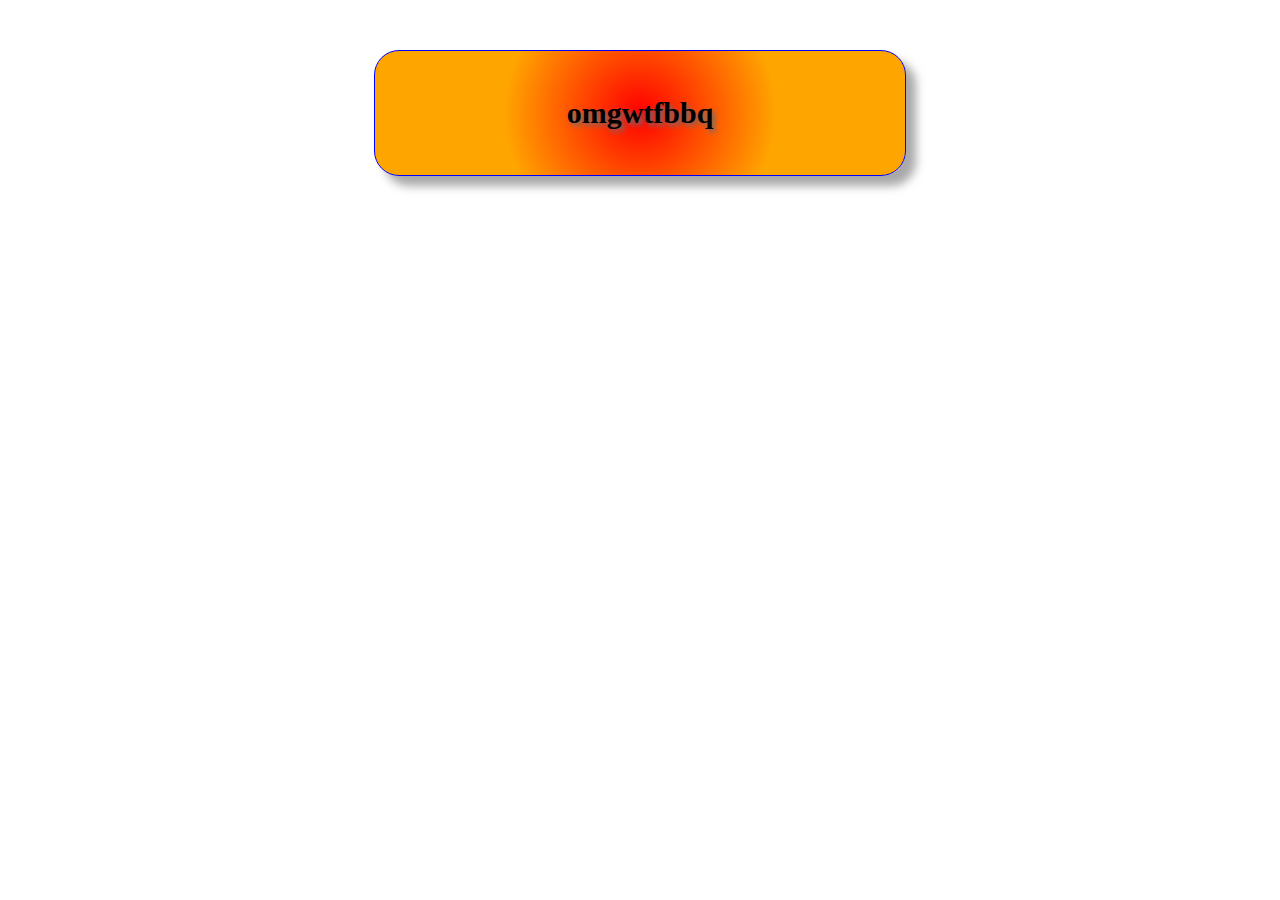
==== shadow.html @ 72e831fc "shadow, gradient and alpha" ====
<!doctype html>
<html lang="en">
<head>
  <meta charset="utf-8" />
  <link rel="stylesheet" href="shadow.css" />
</head>
<body>
  <div id="box">
    <p id="text">omgwtfbbq</p>
  </div>
</body>
</html>
---- shadow.css ----
body{
  text-align: center;
}
#box{
  display: block;
  width: 500px;
  margin: 50px auto;
  padding: 15px;
  text-align: center;
  border: 1px solid blue;
  background: -webkit-radial-gradient(center,circle,red 0%, orange 50%);
  -webkit-border-radius: 25px;
  -webkit-box-shadow: rgba(110,110,110,.6) 10px 10px 10px;
}
#text{
  font: bold 30px Century Gothic;
  text-shadow: rgb(110,110,110) 3px 3px 5px;
}
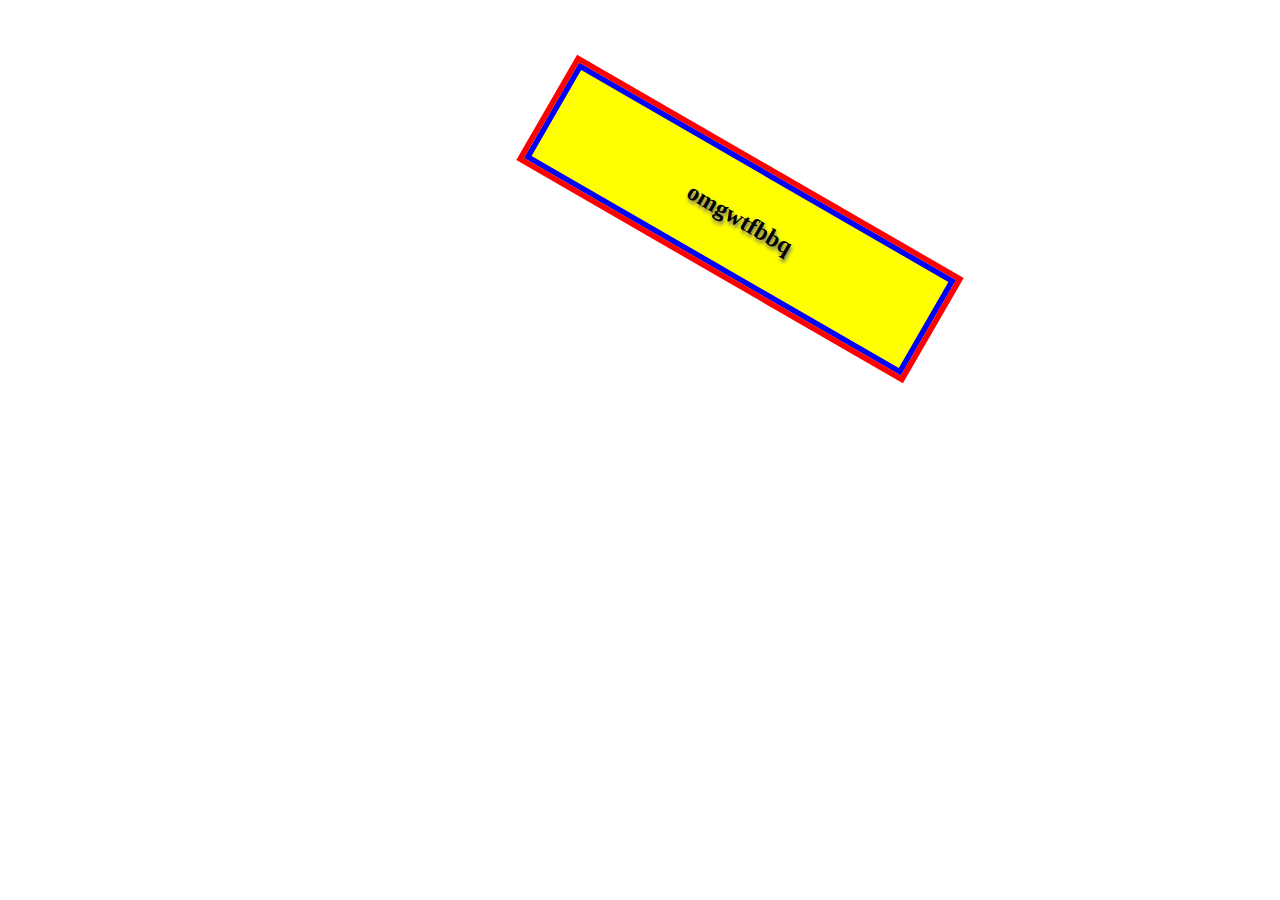
==== commit b4cc0492: "transform, outline, translate, rotate, scale, skew" ====
--- a/shadow.html
+++ b/shadow.html
@@ -2,7 +2,7 @@
 <html lang="en">
 <head>
   <meta charset="utf-8" />
-  <link rel="stylesheet" href="shadow.css" />
+  <link rel="stylesheet" href="crazytransformation.css" />
 </head>
 <body>
   <div id="box">
--- a/crazytransformation.css
+++ b/crazytransformation.css
@@ -0,0 +1,18 @@
+body{
+  text-align: center;
+}
+#box{
+  display: block;
+  width: 500px;
+  margin: 50px auto;
+  padding: 15px;
+  text-align: center;
+  border: 7px solid blue;
+  background: yellow;
+  outline: 7px solid red; /*the thing around your border*/
+  -webkit-transform: translate(100px,100px) rotate(30deg) scale(.8); /*shrink or grow: scale, rotate, skew, translate (move it)*/
+}
+#text{
+  font: bold 30px Century Gothic;
+  text-shadow: rgb(110,110,110) 3px 3px 5px;
+}
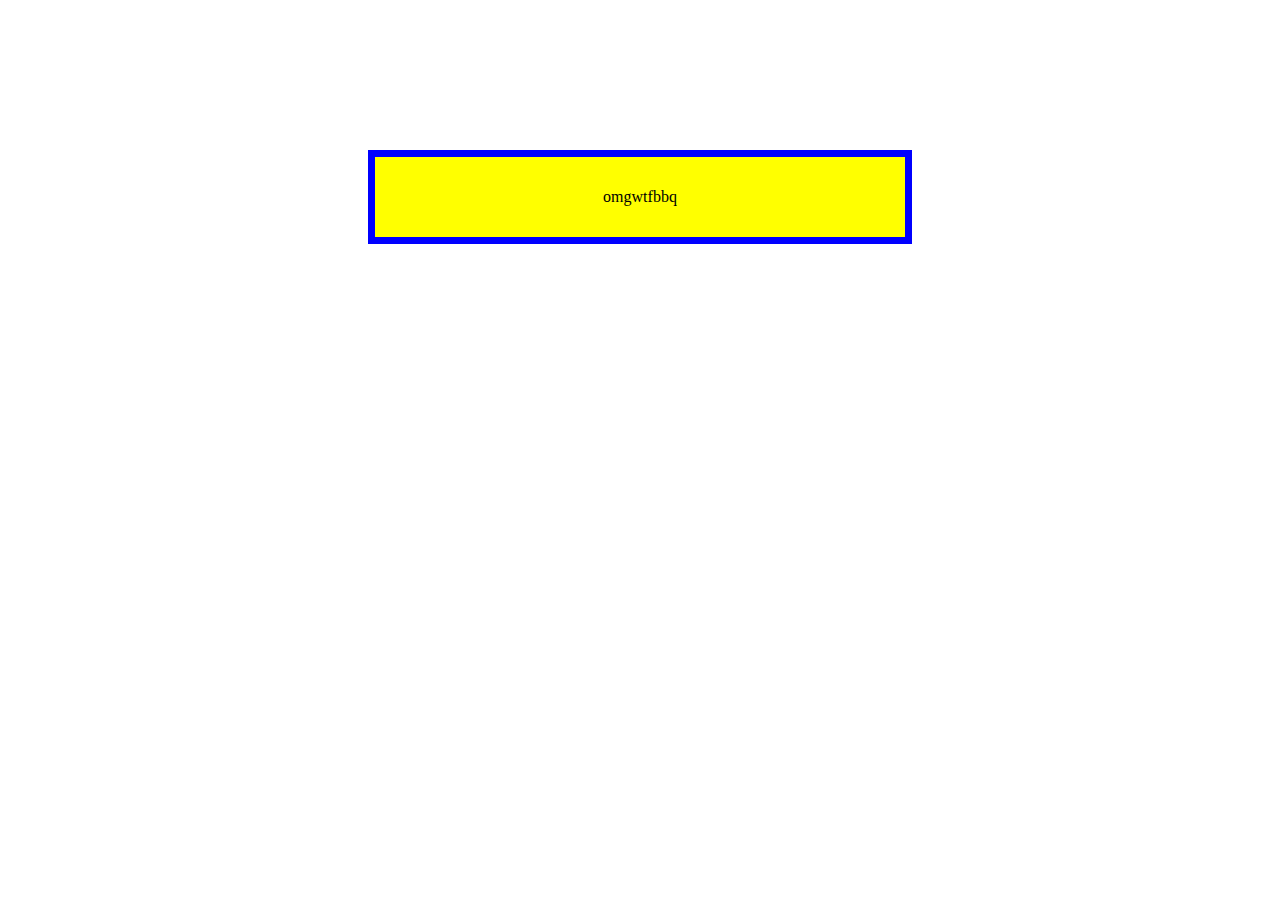
==== commit c1515e15: "(animation.css shadow.html) hover, transition(!)awesome" ====
--- a/shadow.html
+++ b/shadow.html
@@ -2,7 +2,7 @@
 <html lang="en">
 <head>
   <meta charset="utf-8" />
-  <link rel="stylesheet" href="crazytransformation.css" />
+  <link rel="stylesheet" href="animation.css" />
 </head>
 <body>
   <div id="box">
--- a/animation.css
+++ b/animation.css
@@ -0,0 +1,16 @@
+body{
+  text-align: center;
+}
+#box{
+  display: block;
+  width: 500px;
+  margin: 150px auto;
+  padding: 15px;
+  text-align: center;
+  border: 7px solid blue;
+  background: yellow;
+  -webkit-transition: -webkit-transform 2s;
+}
+#box:hover{
+  -webkit-transform: rotate(45deg);
+}
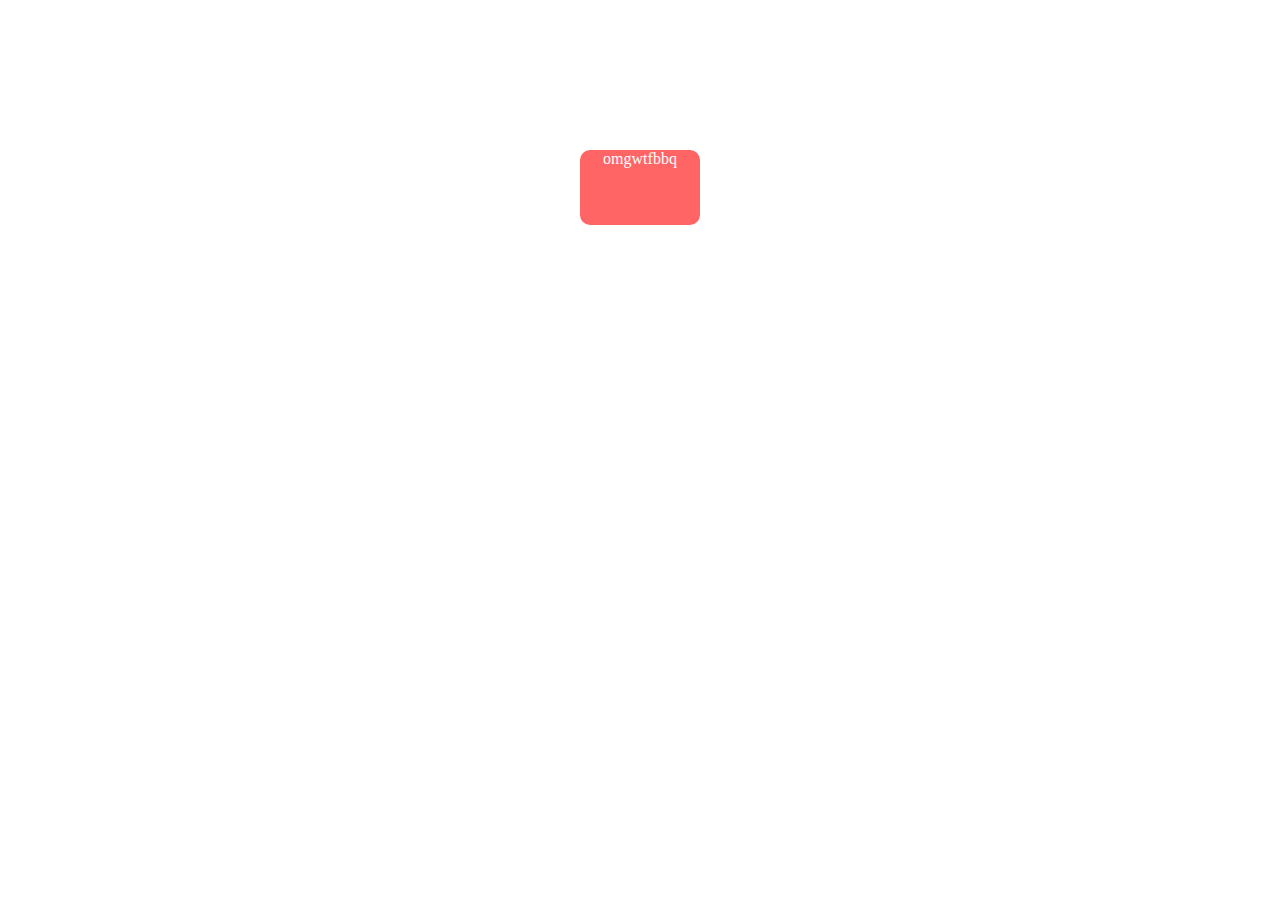
==== commit a9bcc2fb: "multiple animations: rotate, opacity, background width, height 360deg" ====
--- a/shadow.html
+++ b/shadow.html
@@ -2,7 +2,7 @@
 <html lang="en">
 <head>
   <meta charset="utf-8" />
-  <link rel="stylesheet" href="animation.css" />
+  <link rel="stylesheet" href="animationsEp24.css" />
 </head>
 <body>
   <div id="box">
--- a/animationsEp24.css
+++ b/animationsEp24.css
@@ -0,0 +1,22 @@
+body{
+  text-align: center;
+}
+#box{
+  display: block;
+  margin: 150px auto; /*distance from top to thingy*/
+  color: #ffffff;
+  -webkit-border-radius: 10px;
+  opacity: 0.6;
+  background: red;
+  width: 120px;
+  height: 75px;
+  -webkit-transition:-webkit-transform 2s, opacity 2s, background 2s,
+  width 2s, height 2s;
+}
+#box:hover{
+  -webkit-transform: rotate(360deg);
+  opacity: 1;
+  background: #1ec7e6;
+  width: 450px;
+  height: 110px;
+}
